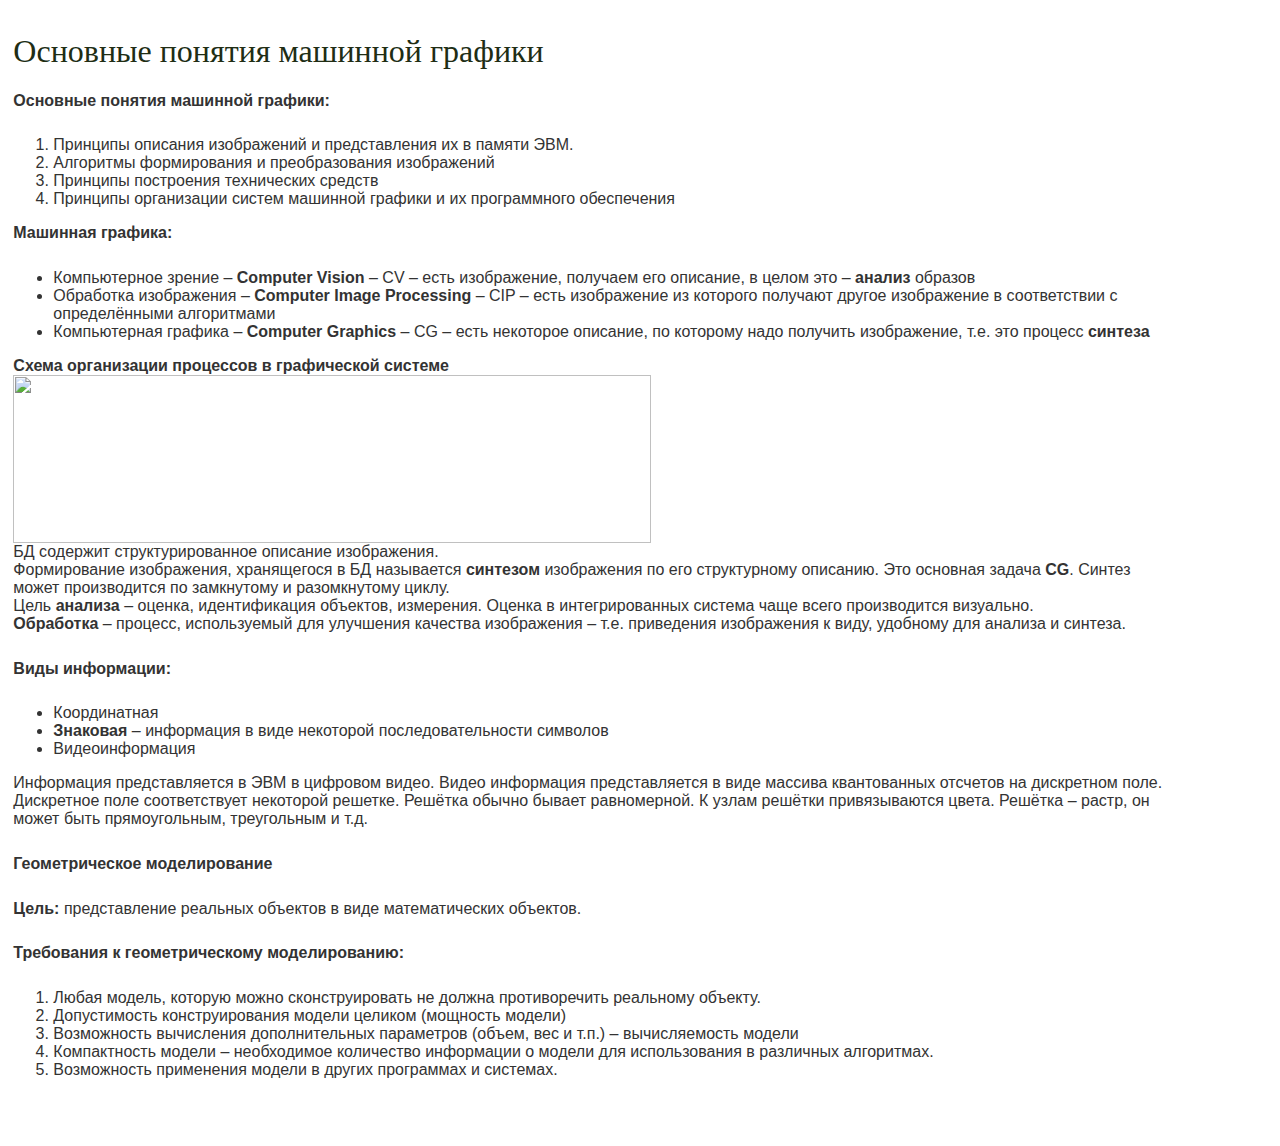
==== glossary.html @ 957e7e82 "Save changes" ====
<html xmlns="http://www.w3.org/1999/html">
<head>
    <meta http-equiv=Content-Type content="text/html; charset=utf-8">
    <title>Модели базовых операций компьютерной графики</title>
    <link rel="stylesheet" type="text/css" href="css/style.css">
    <style type="text/css"></style>
</head>
<body>
<div id="content">
    <h1>Основные понятия машинной графики</h1>

    <p><strong>Основные понятия  машинной графики</strong><strong>:</strong></p>
      <ol start="1" type="1">
        <li>Принципы        описания изображений и представления их в памяти ЭВМ.</li>
        <li>Алгоритмы        формирования и преобразования изображений </li>
        <li>Принципы        построения технических средств</li>
        <li>Принципы        организации систем машинной графики и их программного обеспечения</li>
      </ol>
    <p><strong>Машинная графика</strong><strong>:</strong></p>
    <ul type="disc">
      <li>Компьютерное       зрение – <strong>Computer Vision</strong> – CV – есть изображение, получаем его описание, в целом это       – <strong>анализ</strong> образов<strong></strong></li>
      <li>Обработка       изображения – <strong>Computer Image Processing</strong> – CIP – есть       изображение из которого получают другое изображение в соответствии с       определёнными алгоритмами</li>
      <li>Компьютерная       графика – <strong>Computer Graphics </strong>– CG – есть некоторое описание, по которому надо получить       изображение, т.е. это процесс <strong>синтеза</strong> <strong></strong></li>
    </ul>
    <p><strong>Схема организации  процессов в графической системе</strong><br>
      <img src="glossary_clip_image001.gif" alt="" width="638" height="168"><br>
      БД содержит структурированное описание изображения.<br>
      Формирование изображения,  хранящегося в БД называется <strong>синтезом</strong> изображения по его структурному описанию. Это основная задача <strong>CG</strong>. Синтез может производится по замкнутому и разомкнутому  циклу.<br>
      Цель <strong>анализа</strong> – оценка, идентификация  объектов, измерения. Оценка в интегрированных система чаще всего производится  визуально.<br>
      <strong>Обработка</strong> – процесс, используемый для  улучшения качества изображения – т.е. приведения изображения к виду, удобному  для анализа и синтеза.</p>
    <p><strong>Виды информации</strong><strong>:</strong></p>
          <ul>
            <li>Координатная</li>
            <li><strong>Знаковая</strong> – информация в виде некоторой последовательности символов</li>
            <li>Видеоинформация</li>
      
    </ul>
  <p>Информация представляется в ЭВМ в цифровом видео. Видео  информация представляется в виде массива квантованных отсчетов на дискретном  поле.<br>
      Дискретное поле соответствует некоторой решетке. Решётка  обычно бывает равномерной. К узлам решётки привязываются цвета. Решётка –  растр, он может быть прямоугольным, треугольным и т.д.</p>
    <p><strong>Геометрическое моделирование</strong></p>
      <strong>Цель:</strong> представление реальных объектов в виде математических объектов.</p>
    <p><strong>Требования к геометрическому моделированию:</strong></p>
    <ol start="1" type="1">
      <li>Любая       модель, которую можно сконструировать не должна противоречить реальному       объекту.</li>
      <li>Допустимость       конструирования модели целиком (мощность модели)</li>
      <li>Возможность       вычисления дополнительных параметров (объем, вес и т.п.) – вычисляемость       модели</li>
      <li>Компактность       модели – необходимое количество информации о модели для использования в       различных алгоритмах.</li>
      <li>Возможность       применения модели в других программах и системах.</li>
  </ol>
<h2>&nbsp;</h2>
</div>
</body>
</html>
---- css/style.css ----
@charset "utf-8";

body {
    font-family: Verdana, sans-serif;
    font-size: 12pt;
    color: #333;
    padding: 0;
    margin: 0;
}

/* Страница: цвет фона и высота строки */
p {
    margin-top: 0.5em;
    margin-bottom: 20pt;
}

/* Абзацы: выравнивание по ширине и отступы */
a {
    color: #003333;
}

/* Ссылки: цвет */
a:hover {
    color: #000;
}

#content {
 /*   width: 1000px; */
  margin: 0 auto;
	width: 90%;
	margin: 10pt;
}

#nav {
    width: 100%;
    background-color: #333;
    color: #FFF;
    padding: 5px;
}

#nav > a:link, a:visited {
    padding: 5px;
    color: #90C;
}

#nav > a:hover, a:active {
    color: #006;
    background-color: #9CF;
    text-decoration: none;
}

/* Ссылки при наведении: цвет */
h1, h2, h3, h4, h5 {
    color: #202d14;
    text-align: left; /* Заголовки: цвет, центрирование, отступ сверху */
    font-family: Cambria, Georgia, serif;
    font-weight: normal;
}

h2 {
    font-size: 18pt;
    font-weight: bold;
}

h3 {
    font-size: 14pt;
    font-weight: bold;
}

h1 {
    color: #202d14;
    text-align: left;
    padding-top: 20px;
}

/* Главный заголовок: цвет, центрирование, отступ сверху */
.image {
    text-align: center;
    margin: 8px;
}

/* Изображения: выравнивание по центру и отступы */
.title {
    text-align: center;
}

/* Названия таблиц, графиков: центрирование */
ul, ol {
    text-align: left;
}

/* Стиль списков: выравнивание текста по левому краю */
table {
    margin: 15px;
}

/* Таблицы: отступ */
td {
    padding: 0 5px 0 5px;
}

/* Таблицы: отступ в ячейках */
.tabletitle {
    font-size: 16px;
    font-weight: 700;
}

/* Заголовок таблицы: размер шрифта, вес */
.colontitul {
}

/* Колонтитулы */
.snoski {
}

/* Сноски */
.ol, .ul {
    text-align: left;
}

#main table p {
    text-indent: 0.0pt;
}

.h {
    text-decoration: underline;
}

.sh_basic, .sh_pascal, .sh_java, .sh_python, .sh_alg, .sh_cpp, .console, .algo {
    text-align: left;
    border: 1px solid #ccc;
    margin-left: 10px;
    padding: 10px;
}

/* Отступ внутри алгоритмов должен быть маленьким */
.algo p {
    margin: 3px;
}

/* Блок внутри алгоритма */
.alg {
    padding-left: 2px;
    margin-left: 25px;
    border-left-style: dashed;
    border-left-color: #000;
    border-left-width: thin;
}

.console {
    background-color: #000;
    color: #FFF;
    font-weight: 500;
    font-family: "Courier New", Courier, monospace;
}

.cmd {
    color: #0F0;
}

.sub_link {
}

#plan {
    width: 600pt;
    border-collapse: collapse;
    border: 1.0pt solid windowtext;
}

#plan tr .number {
    width: 71pt;
    border: 1.0pt solid windowtext;
    padding: 0 5.4pt;
}

#plan tr th {
    border: 1.0pt solid windowtext;
}

#plan th.theme {
    text-align: center;
}

#plan tr td {
    width: 79.35pt;
    border: 1.0pt solid windowtext;
    padding: 0 5.4pt 0 5.4pt;
    margin: 6.1pt 5.65pt 0cm 0cm;
    text-align: center;
}

#plan .number {
    margin: 6.1pt 5.65pt 0 0;
}

#plan .hours {
    margin: 6.1pt 5.65pt 0 0;
    text-align: center;
    font-size: 12.0pt;
    width: 85pt;
}

#plan .theme {
    width: 400pt;
    text-align: left;
}

#content #plan tr td p {
    margin: 6.1pt 5.65pt 0 0;
    text-align: center;
}

#content #plan tr td {
    width: 53.95pt;
    border-top: none;
    border-left: none;
    border-bottom: solid windowtext 1.0pt;
    border-right: solid windowtext 1.0pt;
    padding: 0cm 5.4pt 0cm 5.4pt;
}

#85 {
    width: 63.8pt;
    border: solid windowtext 1.0pt;
    border-left: none;
    padding: 0cm 5.4pt 0cm 5.4pt;
}

.x_table_head {
    width: 53.6pt;
    border: solid windowtext 1.0pt;
    padding: 0 5.4pt 0 5.4pt;
    font-size: 12pt;
    font-style: italic;
    text-align: center;
}

td.number {
    width: 53.6pt;
    border: solid windowtext 1.0pt;
    border-top: none;
    padding: 0cm 5.4pt 0cm 5.4pt;
}

.number {
    margin: 6.1pt 5.65pt 0cm 36pt;
    text-align: center;
    text-indent: 0pt;
    punctuation-wrap: hanging;
}

#content #plan tr .number p {
    margin-top: 6.1pt;
    margin-right: 5.65pt;
    margin-bottom: 0cm;
    margin-left: 36.0pt;
    text-align: center;
    text-indent: -18.0pt;
    punctuation-wrap: hanging;
}

#content #plan tr td {
    width: 63.8pt;
    border-top: none;
    border-left: none;
    border-bottom: solid windowtext 1.0pt;
    border-right: solid windowtext 1.0pt;
    padding: 0cm 5.4pt 0cm 5.4pt;
}

#plan .chapter {
    font-weight: bold;
}

.examples tr td {
    font-family: 'Courier New', Courier, monospace;
    border: 1px solid #000;
    width: 170px;
}

.examples, .examples th {
    border: 1px solid #000;
}

/* Таблица с центрированным контентом */
.table_center {
    text-align: center;
    vertical-align: middle;
}

.algo {
    border-left-width: 1px;
    border-left-style: dotted;
    border-left-color: #003;
    padding-left: 5px;
    margin-left: 20px;
    padding-top: 5px;
    padding-right: 5px;
    padding-bottom: 5px;
}

.algo p {
    margin: 2px;
    padding: 3px;
}

.lesson {
    /* Номер занятия (урока) */
    float: right;
    vertical-align: top;
    border: thick;
    border-color: #030;
    border-style: dashed;
    border-width: 1px;
    background-color: #6F8;
    font-weight: 600;
    padding-left: 5px;
    padding-right: 5px;
}

.main {
    border: 2px solid #CCCCCC;
    border-collapse: collapse;
    width: 450px;
    font-family: Cambria, Cochin, Georgia, serif;
}

.main td, .main th {
    border: 1px solid #CCC;
    padding: 10px;
}

.main th {
    font-weight: bold;
    font-size: 16px;
    background-color: #DDE9FF;
}

.main tr:nth-of-type(2n + 2) {
    background-color: #ECF7FF;
}

.main tr:nth-of-type(2n + 3) {
    background-color: #FBFDFF;
}
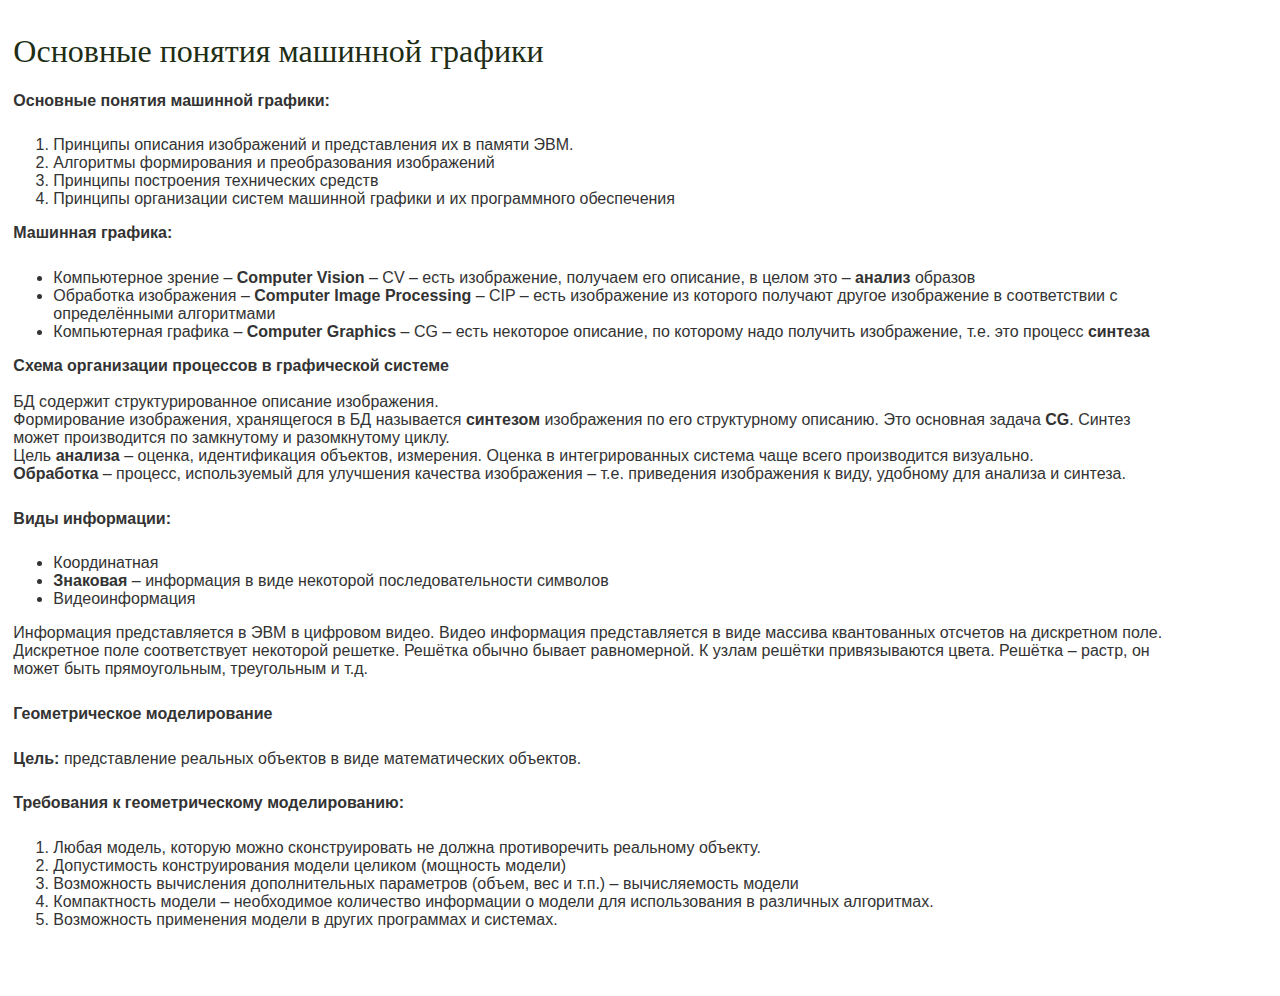
==== commit 4c74388b: "Save changes" ====
--- a/glossary.html
+++ b/glossary.html
@@ -23,7 +23,7 @@
       <li>Компьютерная       графика – <strong>Computer Graphics </strong>– CG – есть некоторое описание, по которому надо получить       изображение, т.е. это процесс <strong>синтеза</strong> <strong></strong></li>
     </ul>
     <p><strong>Схема организации  процессов в графической системе</strong><br>
-      <img src="glossary_clip_image001.gif" alt="" width="638" height="168"><br>
+      <br>
       БД содержит структурированное описание изображения.<br>
       Формирование изображения,  хранящегося в БД называется <strong>синтезом</strong> изображения по его структурному описанию. Это основная задача <strong>CG</strong>. Синтез может производится по замкнутому и разомкнутому  циклу.<br>
       Цель <strong>анализа</strong> – оценка, идентификация  объектов, измерения. Оценка в интегрированных система чаще всего производится  визуально.<br>
